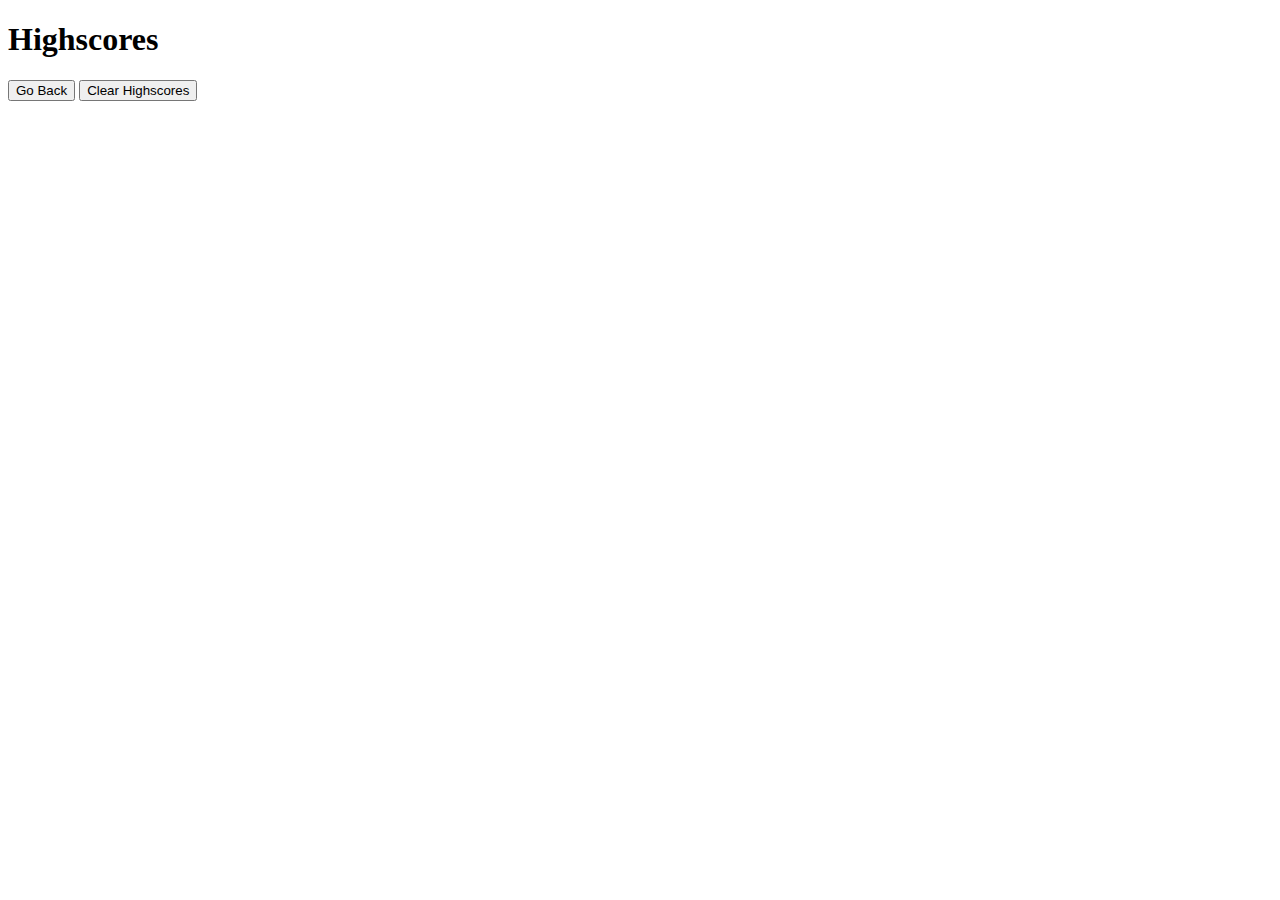
==== highscores.html @ fce367e7 "Added questions for quiz" ====
<!DOCTYPE html>
<html lang="en">
  <head>
    <meta charset="UTF-8" />
    <meta name="viewport" content="width=device-width, initial-scale=1.0" />
    <meta http-equiv="X-UA-Compatible" content="ie=edge" />
    <title>Highscores</title>

    <link rel="stylesheet" href="/assets/CSS/styles.css" />
  </head>

  <body>
    <div class="wrapper">
      <h1>Highscores</h1>
      <ol id="highscores"></ol>

      <a href="index.html"><button>Go Back</button></a>
      <button id="clear">Clear Highscores</button>
    </div>

    <script src="./assets/"></script>
  </body>
</html>
---- assets/CSS/styles.css ----

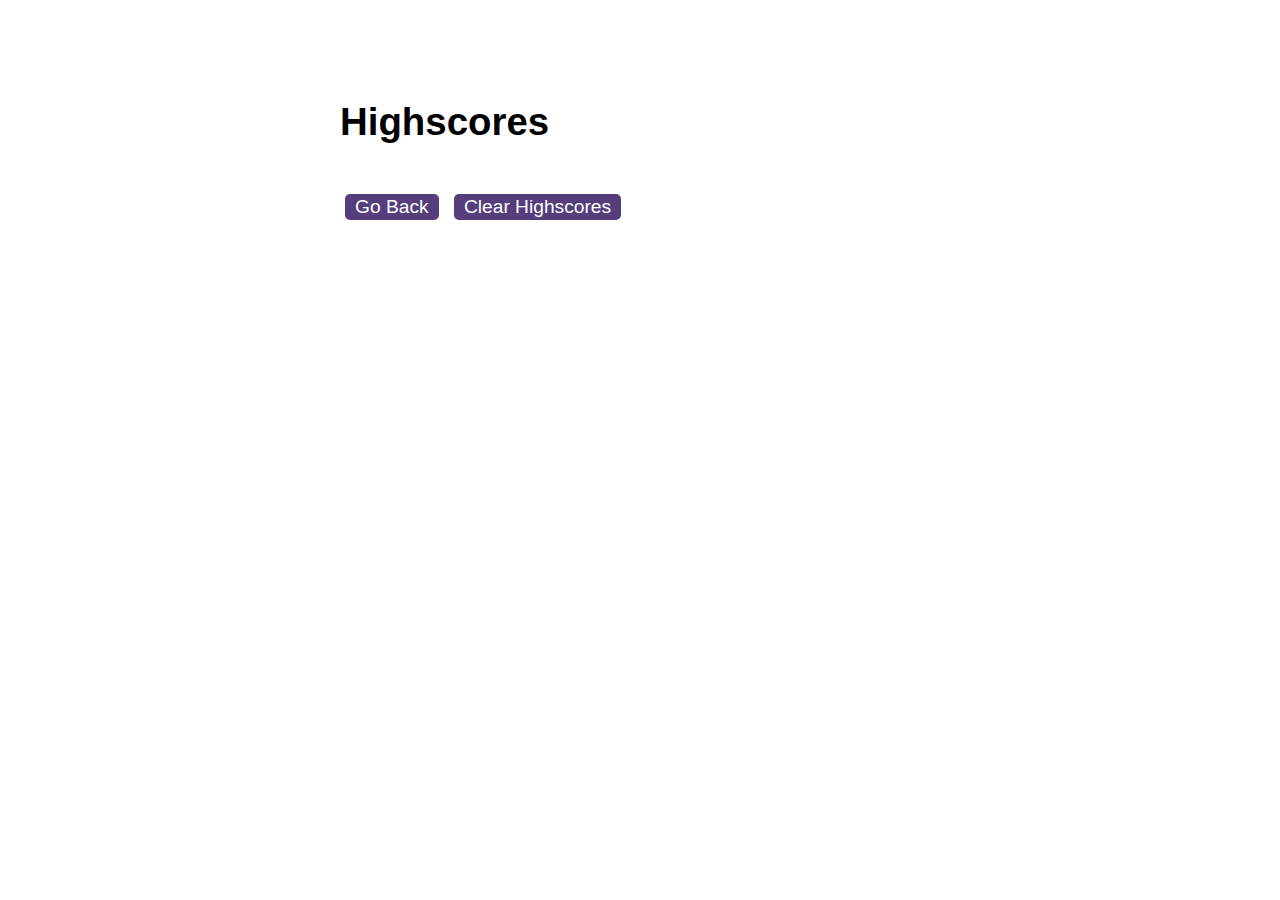
==== commit 48412e56: "updated highscores html with correct links" ====
--- a/highscores.html
+++ b/highscores.html
@@ -14,10 +14,10 @@
       <h1>Highscores</h1>
       <ol id="highscores"></ol>
 
-      <a href="index.html"><button>Go Back</button></a>
+      <a href="/index.html"><button>Go Back</button></a>
       <button id="clear">Clear Highscores</button>
     </div>
 
-    <script src="./assets/"></script>
+    <script src="/assets/js/scores.js"></script>
   </body>
 </html>
--- a/assets/CSS/styles.css
+++ b/assets/CSS/styles.css
@@ -1 +1,88 @@
+body {
+  font-family: Arial;
+  font-size: 120%;
+}
 
+a {
+  color: #563d7c;
+  text-decoration: none;
+  transition: color 0.1s;
+}
+
+a:hover {
+  color: #8570a5;
+}
+
+button {
+  display: inline-block;
+  margin: 5px;
+  cursor: pointer;
+  font-size: 100%;
+  background-color: #563d7c;
+  border-radius: 5px;
+  padding: 2px 10px;
+  color: white;
+  border: 0;
+  transition: background-color 0.1s;
+}
+
+button:hover {
+  background-color: #8570a5;
+}
+
+.choices button {
+  display: block;
+}
+
+input[type="text"] {
+  font-size: 100%;
+}
+
+ol {
+  padding-left: 0px;
+  max-height: 400px;
+  overflow: auto;
+}
+
+li {
+  padding: 5px;
+  list-style: decimal inside none;
+}
+
+li:nth-child(odd) {
+  background-color: #f3edfc;
+}
+
+.wrapper {
+  margin: 100px auto 0 auto;
+  max-width: 600px;
+}
+
+.hide {
+  display: none;
+}
+
+.start {
+  text-align: center;
+}
+
+.scores {
+  position: absolute;
+  top: 10px;
+  left: 10px;
+}
+
+.feedback {
+  font-style: italic;
+  font-size: 120%;
+  margin-top: 20px;
+  padding-top: 10px;
+  color: gray;
+  border-top: 2px solid #ccc;
+}
+
+.timer {
+  position: absolute;
+  top: 10px;
+  right: 10px;
+}
